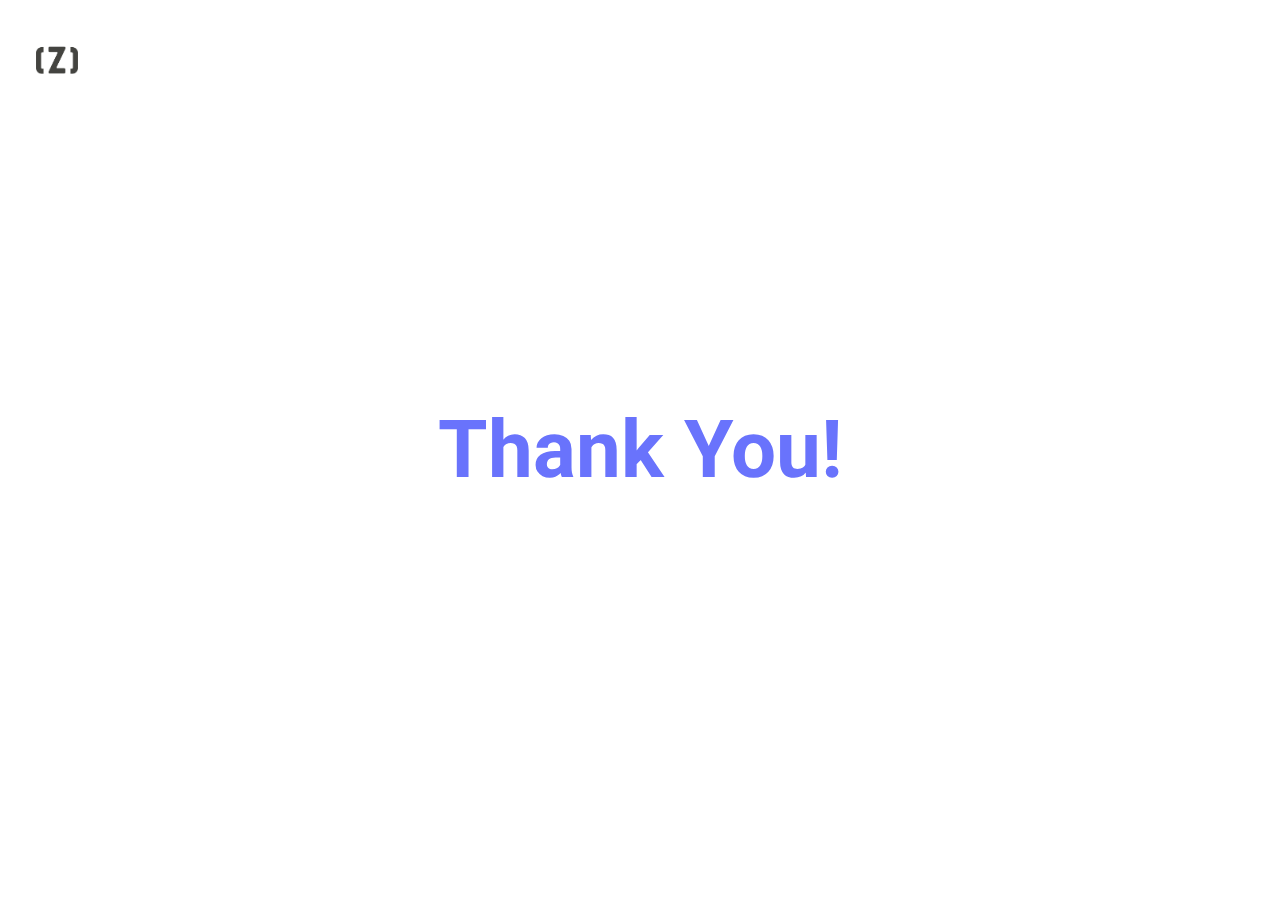
==== pages/thankyou.html @ 0db91eb0 "init" ====
<!DOCTYPE html>
<html lang="en">

<head>
	<meta charset="UTF-8">
	<meta http-equiv="X-UA-Compatible" content="IE=edge">
	<meta name="viewport" content="width=device-width, initial-scale=1.0">
	<link rel="stylesheet" href="../source/style.css">
	<title>Thank you!</title>
</head>

<body>

	<nav>
		<a href="../index.html"><img class="logo" src="../files/logo-darkgrey.png" alt="logo" /></a>
	</nav>

	<div class="thankyou">
		<h1>Thank You!</h1>
	</div>
</body>

</html>
---- source/style.css ----
/********** GENERAL **********/

@import url("https://fonts.googleapis.com/css2?family=Open+Sans:wght@300&family=Roboto:wght@500&display=swap");

* {
  box-sizing: border-box;
  scroll-behavior: smooth;
}

body {
  font-family: "Roboto", sans-serif;
  color: rgb(68, 68, 68);
  background-color: rgb(255, 255, 255);
  margin: 0;
}

h4 {
  font-family: "Open Sans", sans-serif;
}

p {
  font-family: "Open Sans", sans-serif;
  font-size: smaller;
}

/********** NAVIGATION **********/

.hamburger {
  width: 70px;
  height: 70px;
  background-color: transparent;
  position: absolute;
  top: 2em;
  right: 2em;
  border: none;
  cursor: pointer;
  display: flex;
  flex-direction: column;
  justify-content: center;
  align-items: flex-end;
  z-index: 30;
  transition: all 0.5s;
}

.hamburger:hover {
  border: none;
}

.open .hamburger {
  background-color: transparent;
}

.burger {
  width: 50px;
  height: 4px;
  border-radius: 2px;
  background-color: rgb(68, 68, 68);
  margin: 4px 0;
  transform-origin: right;
  transition: all 0.5s;
}

.open .bar-1 {
  transform: rotate(-43deg) translateY(-7px);
  background-color: rgb(68, 68, 68);
}

.bar-2 {
  width: 20px;
}

.open .bar-2 {
  opacity: 0;
}

.bar-3 {
  width: 30px;
}

.open .bar-3 {
  transform: rotate(43deg) translateY(7px);
  background-color: rgb(68, 68, 68);
  width: 50px;
}

.navbar {
  width: 50px;
  height: 50px;
  position: fixed;
  z-index: 10;
  border-radius: 50%;
  transition: transform 0.5s;
}

.open .navbar {
  transform: scale(150);
}

.navbar-list {
  height: 100vh;
  width: 100vw;
  position: fixed;
  top: 0;
  margin: 0;
  display: flex;
  flex-direction: column;
  justify-content: center;
  align-items: flex-end;
  list-style: none;
  z-index: 20;
  opacity: 0;
  background-color: rgb(255, 255, 255, 0.7);
  visibility: hidden;
  transition: opacity 1s;
}

.open .navbar-list {
  opacity: 1;
  visibility: visible;
}

.navbar-item {
  margin: 1.5vh 0;
  margin-right: 3em;
}

.navbar-link {
  font-weight: bold;
  font-size: 3em;
  text-transform: uppercase;
  text-decoration: none;
  color: rgb(68, 68, 68);
}

.navbar-link:hover {
  color: rgb(123, 255, 167);
}

.logo {
  position: absolute;
  height: 50px;
  width: auto;
  top: 2em;
  left: 2em;
}

.blurred {
  backdrop-filter: blur(13px);
  -webkit-backdrop-filter: blur(13px);
}

.socials {
  display: flex;
  flex-direction: column;
  list-style-type: none;
  justify-content: center;
  border-radius: 0 0.5em 0.5em 0; 
  position: fixed;
  top: calc(50% - 50px);
  left: 0;
  margin: 0;
  background-color: rgb(68, 68, 68);
  z-index: 20;
}

.socials a {
  font-size: 1.5em;
  color:rgb(255, 255, 255);
  padding: 0.4em;
}

/********** SECTIONS GENERAL **********/

section {
  width: 100%;
  height: 100vh;
  display: flex;
  align-items: center;
  justify-content: center;
  flex-wrap: wrap;
}

section h2 {
  font-size: 2.5em;
  text-align: center;
  padding-bottom: 5%;
}

.container {
  display: flex;
  flex-direction: column;
}

button {
  padding: 10px 20px;
  background-color: rgb(105,115,252);
  border: 1px solid rgb(105,115,252);
  color: rgb(255, 255, 255);
  text-align: center;
  font-size: smaller;
}

button:hover {
  background-color: rgb(255, 255, 255);
  border: 1px solid rgb(105,115,252);
  color: rgb(105,115,252);
}

button:focus {
  outline: none;
}

/********** INTRO SECTION **********/

#intro-text {
  border-right: 4px solid rgb(105,115,252);
  font-size: 4em;
  margin-left: 10%;
  margin-right: 10%;
  font-weight: bold;
  color: rgb(105,115,252);
  text-align: center;
}

/********** ABOUT SECTION **********/

.about {
  color: rgb(68, 68, 68);
  position: relative;
  text-align: left;
  margin: 0;
}

.avatar {
  width: 300px;
  height: 300px;
  border-radius: 150px;
  position: absolute;
  right: 30vw;
  top: calc(30vh - 150px);
  z-index: 1;
}

.rectangle-1 {
  background-color: rgb(105, 115, 252);
  width: 75vw;
  height: 30vh;
  position: absolute;
  right: 0;
  top: 0;
  z-index: 0;
}

.rectangle-2 {
  background-color: rgb(123, 255, 167);
  width: 45vw;
  height: 3vh;
  position: absolute;
  left: 0;
  top: 56vh;
  z-index: 0;
}

.content {
  position: relative;
  top: 10vh;
  text-align: left;
  padding: 5em;
  z-index: 2;
}

.content > h2 {
  font-size: 3em;
  margin-bottom: 0;
  text-align: left;
}

.content > p {
  font-size: 1em;
  text-align: left;
  max-width: 600px;
}

/********** PROJECT SECTION **********/

.projects {
  background-color: rgb(68, 68, 68);
  height: fit-content;
  padding: 5%;
}

.projects h2 {
  color: rgb(255, 255, 255);
  padding: 5%;
}

.project-container {
  display: flex;
  flex-wrap: wrap;
  justify-content: center;
  align-items: center;
}

.project {
  position: relative;
  height: 300px;
  width: 400px;
  display: flex;
  background-color: rgb(255, 255, 255);
  margin: 10px;
  overflow: hidden;
  overflow: hidden;
  scroll-snap-type: y mandatory;
  overflow-y: scroll;
}

.project-img {
  position: absolute;
  top: 0;
  left: 0;
  height: 100%;
  width: 100%;
  background-color: rgb(255, 255, 255);
  z-index: 1;
  display: flex;
  justify-content: center;
  align-items: center;
  overflow: hidden;
  transition: 0.5s ease-in-out;
}

.project:hover .project-img, .project:active .project-img {
  width: 150px;
  height: 300px;
  left: -75px;
  transition: 0.5s ease-in-out;
  background-color: rgb(105, 115, 252);
  font-size: 0px;
}

.project-img img {
  max-width: 400px;
  transition: 0.5s ease-in-out;
}

.project:hover .project-img img, .project:active .project-img img{
  opacity: 0;
}

.project-content {
  position: absolute;
  right: 0;
  width: calc(100% - 75px);
  height: 100%;
  padding: 0 20px;
  display: flex;
  justify-content: center;
  align-items: center;
}

.project-content a {
  color: rgb(51, 51, 51);
  font-size: x-large;
}

/********** SKILLS SECTION **********/

.slider {
  display: flex;
  flex-direction: row;
  justify-content: space-around;
  width: 80vw;
  position: relative;
}

.card {
  width: 30em;
  max-width: 60vw;
  height: 20em;
  display: flex;
  flex-direction: column;
  background-color: transparent;
  text-align: center;
  justify-content: center;
  align-items: center;
  position: relative;
  z-index: 10;
}

.card h3 {
  position: absolute;
  z-index: -10;
  font-size: 10vw;
  color:  rgb(123, 255, 167, 0.8);
  margin: 0 auto;
}

.card p {
  font-weight: bold;
  font-size: 1em;
  text-transform: uppercase;
}

.slider-button {
  color:rgb(68, 68, 68);
  font-size: 2em;
  background-color: transparent;
  border: none;
  cursor: pointer;
}

.slider-button:hover {
  background-color: transparent;
  color: rgb(123, 255, 167);
  border: none;
  outline: none;
}

.slider-button:active {
  background-color: transparent;
  border: none;
  outline: none;
}

.icons {
  display: inline-block;
}

.icons img {
  width: 20px;
}

.slide,
.hidden {
  display: none;
}

.visible {
  display: block;
  animation: fade 1s;
}

@keyframes fade {
  0% {
    opacity: 0;
  }
  100% {
    opacity: 1;
    transform: opacity linear;
  }
}

/********** CONTACT SECTION **********/

form {
  display: flex;
  width: 350px;
  flex-direction: column;
  padding-bottom: 5%;
}

input {
  margin: 5%;
  border: none;
  border-bottom: 1.5px solid rgb(105,115,252);
  font-family: "Open Sans", sans-serif;
  transition: all 0.5s ease-in-out;
}

textarea {
  margin: 5%;
  border: none;
  border-bottom: 1.5px solid rgb(105,115,252);
  font-family: "Open Sans", sans-serif;
}

input:hover,
input:focus {
  outline: none;
  border-bottom: 1.5px solid  rgb(123, 255, 167);
}

textarea:hover,
textarea:focus {
  outline: none;
  border-bottom: 1.5px solid  rgb(123, 255, 167);
}

form > button {
  width: 100px;
  margin: auto;
  margin-top: 5%;
  margin-bottom: 5em;
}

/********** FOOTER SECTION **********/

footer {
  display: flex;
  flex-direction: row;
  width: 100vw;
  height: 5em;
  background-color: rgb(105,115,252);
  color: rgb(255, 255, 255);
  font-weight: bold;
  justify-content: center;
  align-items: center; 
  position: relative;
  z-index: 1;
}

.wave {
  position: absolute;
  bottom: 4.5em;
  z-index: -1;
}

/********** THANK YOU PAGE **********/

.thankyou {
  display: flex;
  flex-direction: column;
  justify-content: center;
  align-items: center;
  margin: auto;
  height: 100vh;
}

.thankyou h1 {
  font-weight: bold;
  font-size: 5em;
  color:rgb(105,115,252);
}

/********** MEDIA QUERIES **********/

@media screen and (max-width: 700px) {
  section {
    min-height: 100vh;
    height: fit-content;
    width: 100vw;
  }

  .avatar {
    width: 250px;
    height: 250px;
    right: 4em;
    top: 3em;
  }

  .rectangle-1 {
    width: calc(100vw - 5em);
  }

  .rectangle-2 {
    width: 65vw;
    top: 48vh;
  }
}

/********** CROSSBROWSER COMPATIBILITY **********/
@supports(backdrop-filter: blur(13px)) {
  .navbar-list {
    background-color: transparent;
  }
}

@supports(-webkit-backdrop-filter: blur(13px)) {
  .navbar-list {
    background-color: transparent;
  }
}
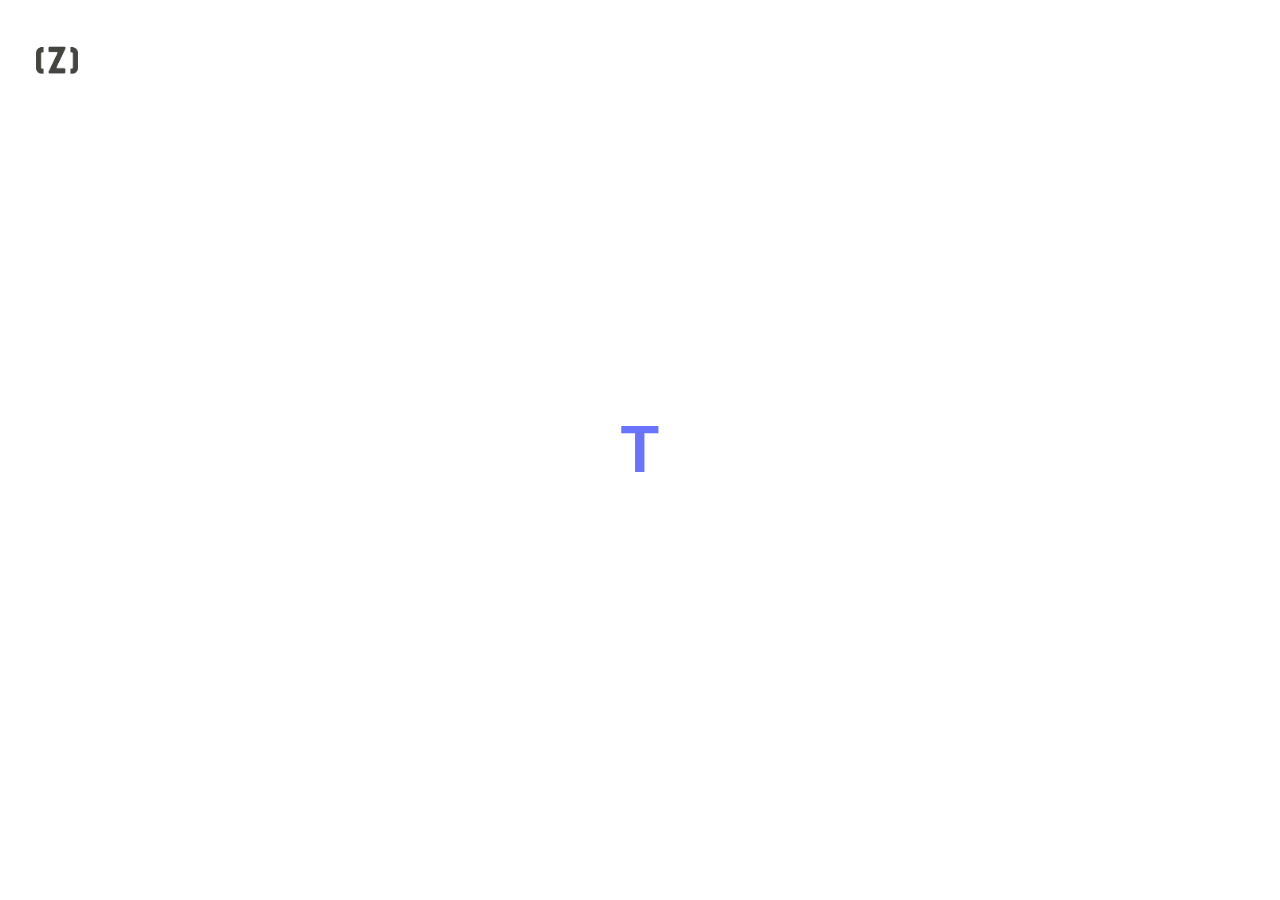
==== commit 7a8b6b11: "image updates and code clean-up" ====
--- a/pages/thankyou.html
+++ b/pages/thankyou.html
@@ -1,23 +1,21 @@
 <!DOCTYPE html>
 <html lang="en">
+  <head>
+    <meta charset="UTF-8" />
+    <meta http-equiv="X-UA-Compatible" content="IE=edge" />
+    <meta name="viewport" content="width=device-width, initial-scale=1.0" />
+    <link rel="stylesheet" href="../source/style.css" />
+    <title>Thank you! | Portfolio Website</title>
+    <link rel="shortcut icon" type="image/jpg" href="../files/logo-darkgrey.png" />
+  </head>
 
-<head>
-	<meta charset="UTF-8">
-	<meta http-equiv="X-UA-Compatible" content="IE=edge">
-	<meta name="viewport" content="width=device-width, initial-scale=1.0">
-	<link rel="stylesheet" href="../source/style.css">
-	<title>Thank you!</title>
-</head>
-
-<body>
-
-	<nav>
-		<a href="../index.html"><img class="logo" src="../files/logo-darkgrey.png" alt="logo" /></a>
-	</nav>
-
-	<div class="thankyou">
-		<h1>Thank You!</h1>
-	</div>
-</body>
-
+  <body>
+    <nav>
+      <a href="../index.html"><img class="logo" src="../files/logo-darkgrey.png" alt="logo" /></a>
+    </nav>
+    <section class="thankyou">
+      <h1 id="thankyou-text"></h1>
+    </section>
+    <script src="../source/thankyou.js"></script>
+  </body>
 </html>
--- a/source/style.css
+++ b/source/style.css
@@ -32,18 +32,20 @@
   position: absolute;
   top: 2em;
   right: 2em;
-  border: none;
-  cursor: pointer;
   display: flex;
   flex-direction: column;
   justify-content: center;
   align-items: flex-end;
   z-index: 30;
   transition: all 0.5s;
+  outline: none;
+  border: none;
+  cursor: pointer;
 }
 
 .hamburger:hover {
   border: none;
+  outline: none;
 }
 
 .open .hamburger {
@@ -154,7 +156,7 @@
   flex-direction: column;
   list-style-type: none;
   justify-content: center;
-  border-radius: 0 0.5em 0.5em 0; 
+  border-radius: 0 0.5em 0.5em 0;
   position: fixed;
   top: calc(50% - 50px);
   left: 0;
@@ -165,7 +167,7 @@
 
 .socials a {
   font-size: 1.5em;
-  color:rgb(255, 255, 255);
+  color: rgb(255, 255, 255);
   padding: 0.4em;
 }
 
@@ -191,34 +193,78 @@
   flex-direction: column;
 }
 
-button {
+.btn {
   padding: 10px 20px;
-  background-color: rgb(105,115,252);
-  border: 1px solid rgb(105,115,252);
+  background: transparent;
+  color: rgb(105, 115, 252);
+  border: 2px solid rgb(105, 115, 252);
+  text-transform: uppercase;
+  font-weight: bold;
+  overflow: hidden;
+  position: relative;
+  cursor: pointer;
+  outline: none;
+}
+
+.btn:after {
+  width: 0%;
+  height: 100%;
+  top: 0;
+  left: 0;
+  z-index: -1;
+  content: "";
+  background-color: rgb(105, 115, 252);
+  position: absolute;
+}
+
+.btn,
+.btn:after {
+  -webkit-transition: all 0.3s;
+  -moz-transition: all 0.3s;
+  transition: all 0.3s;
+}
+
+.btn:hover {
   color: rgb(255, 255, 255);
-  text-align: center;
-  font-size: smaller;
-}
-
-button:hover {
-  background-color: rgb(255, 255, 255);
-  border: 1px solid rgb(105,115,252);
-  color: rgb(105,115,252);
-}
-
-button:focus {
+}
+
+.btn:hover:after {
+  width: 100%;
+}
+
+.arrow-btn {
+  color: rgb(105, 115, 252);
+  font-size: 2em;
+  background-color: transparent;
+  z-index: 15;
+  border: none;
+  outline: none;
+  cursor: pointer;
+}
+
+.arrow-btn:hover {
+  background-color: transparent;
+  color: rgb(123, 255, 167);
+  border: none;
+  outline: none;
+}
+
+.arrow-btn:active,
+.arrow-btn:after {
+  background-color: transparent;
+  border: none;
   outline: none;
 }
 
 /********** INTRO SECTION **********/
 
 #intro-text {
-  border-right: 4px solid rgb(105,115,252);
+  border-right: 4px solid rgb(105, 115, 252);
   font-size: 4em;
   margin-left: 10%;
   margin-right: 10%;
   font-weight: bold;
-  color: rgb(105,115,252);
+  color: rgb(105, 115, 252);
   text-align: center;
 }
 
@@ -257,7 +303,7 @@
   height: 3vh;
   position: absolute;
   left: 0;
-  top: 56vh;
+  top: 54.5vh;
   z-index: 0;
 }
 
@@ -284,7 +330,7 @@
 /********** PROJECT SECTION **********/
 
 .projects {
-  background-color: rgb(68, 68, 68);
+  background-color: rgb(94, 94, 94);
   height: fit-content;
   padding: 5%;
 }
@@ -329,7 +375,8 @@
   transition: 0.5s ease-in-out;
 }
 
-.project:hover .project-img, .project:active .project-img {
+.project:hover .project-img,
+.project:active .project-img {
   width: 150px;
   height: 300px;
   left: -75px;
@@ -343,7 +390,8 @@
   transition: 0.5s ease-in-out;
 }
 
-.project:hover .project-img img, .project:active .project-img img{
+.project:hover .project-img img,
+.project:active .project-img img {
   opacity: 0;
 }
 
@@ -391,8 +439,22 @@
   position: absolute;
   z-index: -10;
   font-size: 10vw;
-  color:  rgb(123, 255, 167, 0.8);
+  color: rgb(123, 255, 167, 0.8);
   margin: 0 auto;
+}
+
+.card img {
+  position: absolute;
+  width: 70vw;
+  height: auto;
+  margin: 0 auto;
+  filter: blur(8px);
+  -webkit-filter: blur(8px);
+  z-index: -10;
+}
+
+.card h3 {
+  color: transparent;
 }
 
 .card p {
@@ -401,35 +463,6 @@
   text-transform: uppercase;
 }
 
-.slider-button {
-  color:rgb(68, 68, 68);
-  font-size: 2em;
-  background-color: transparent;
-  border: none;
-  cursor: pointer;
-}
-
-.slider-button:hover {
-  background-color: transparent;
-  color: rgb(123, 255, 167);
-  border: none;
-  outline: none;
-}
-
-.slider-button:active {
-  background-color: transparent;
-  border: none;
-  outline: none;
-}
-
-.icons {
-  display: inline-block;
-}
-
-.icons img {
-  width: 20px;
-}
-
 .slide,
 .hidden {
   display: none;
@@ -462,7 +495,8 @@
 input {
   margin: 5%;
   border: none;
-  border-bottom: 1.5px solid rgb(105,115,252);
+  border-radius: 0;
+  border-bottom: 1.5px solid rgb(105, 115, 252);
   font-family: "Open Sans", sans-serif;
   transition: all 0.5s ease-in-out;
 }
@@ -470,20 +504,21 @@
 textarea {
   margin: 5%;
   border: none;
-  border-bottom: 1.5px solid rgb(105,115,252);
+  border-radius: 0;
+  border-bottom: 1.5px solid rgb(105, 115, 252);
   font-family: "Open Sans", sans-serif;
 }
 
 input:hover,
 input:focus {
   outline: none;
-  border-bottom: 1.5px solid  rgb(123, 255, 167);
+  border-bottom: 1.5px solid rgb(123, 255, 167);
 }
 
 textarea:hover,
 textarea:focus {
   outline: none;
-  border-bottom: 1.5px solid  rgb(123, 255, 167);
+  border-bottom: 1.5px solid rgb(123, 255, 167);
 }
 
 form > button {
@@ -500,11 +535,11 @@
   flex-direction: row;
   width: 100vw;
   height: 5em;
-  background-color: rgb(105,115,252);
+  background-color: rgb(105, 115, 252);
   color: rgb(255, 255, 255);
   font-weight: bold;
   justify-content: center;
-  align-items: center; 
+  align-items: center;
   position: relative;
   z-index: 1;
 }
@@ -517,35 +552,30 @@
 
 /********** THANK YOU PAGE **********/
 
-.thankyou {
-  display: flex;
-  flex-direction: column;
-  justify-content: center;
-  align-items: center;
-  margin: auto;
-  height: 100vh;
-}
-
-.thankyou h1 {
+#thankyou-text {
+  font-size: 4em;
+  margin-left: 10%;
+  margin-right: 10%;
   font-weight: bold;
-  font-size: 5em;
-  color:rgb(105,115,252);
+  color: rgb(105, 115, 252);
+  text-align: center;
+  justify-content: center;
 }
 
 /********** MEDIA QUERIES **********/
 
-@media screen and (max-width: 700px) {
+@media screen and (max-width: 750px) {
   section {
     min-height: 100vh;
     height: fit-content;
-    width: 100vw;
+    max-width: 100vw;
   }
 
   .avatar {
-    width: 250px;
-    height: 250px;
-    right: 4em;
-    top: 3em;
+    width: 200px;
+    height: 200px;
+    right: 3em;
+    top: 4em;
   }
 
   .rectangle-1 {
@@ -556,17 +586,34 @@
     width: 65vw;
     top: 48vh;
   }
+
+  .content {
+    top: 18vh;
+    padding-bottom: 40%;
+  }
+  .content > h2 {
+    padding-bottom: 0;
+  }
+
+  .content > p {
+    font-size: 0.9em;
+  }
+
+  .card img {
+    filter: blur(4px);
+    -webkit-filter: blur(4px);
+  }
 }
 
 /********** CROSSBROWSER COMPATIBILITY **********/
-@supports(backdrop-filter: blur(13px)) {
+@supports (backdrop-filter: blur(13px)) {
   .navbar-list {
     background-color: transparent;
   }
 }
 
-@supports(-webkit-backdrop-filter: blur(13px)) {
+@supports (-webkit-backdrop-filter: blur(13px)) {
   .navbar-list {
     background-color: transparent;
   }
-}
+}